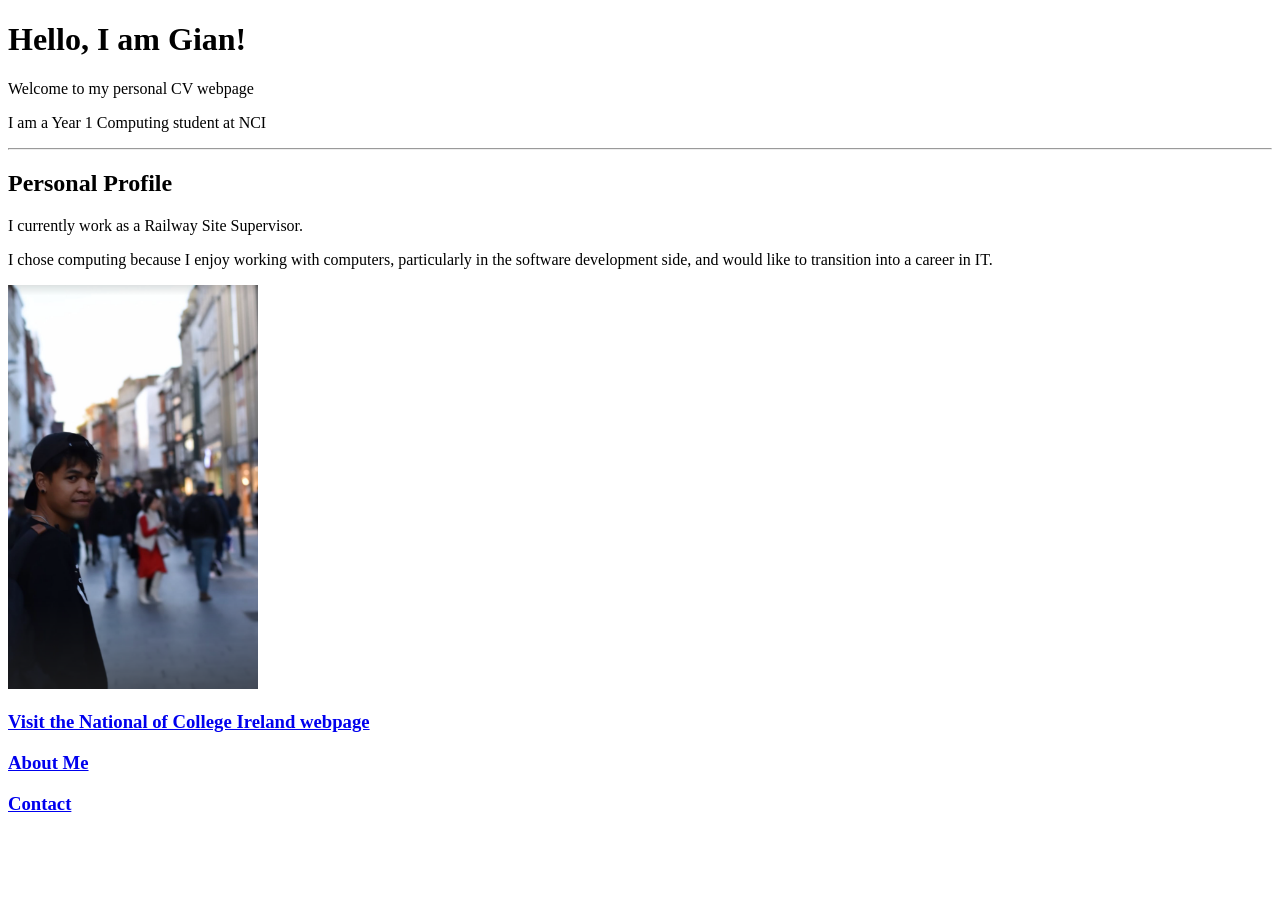
==== index.html @ 5a6adbd7 "Added files via upload" ====
<!DOCTYPE html>
<html>
<head>
</head>
<body>
	<h1>Hello, I am Gian!</h1>
	<p>Welcome to my personal CV webpage</p>
	<p>I am a Year 1 Computing student at NCI</p>
	<hr>
	<h2>Personal Profile</h2>
	<p>I currently work as a Railway Site Supervisor.</p>
	<p>I chose computing because I enjoy working with computers, particularly in the software development side,
	and would like to transition into a career in IT.</p>
	<img src="images/img.png" alt="Photo of Gian Bryce walking through Grafton Street, Dublin." width="250">
	<h3><a href="https://moodle2025.ncirl.ie/" target="_blank">Visit the National of College Ireland webpage</a></h3>
	<h3><a href="about.html">About Me</a></h3>
	<h3><a href="contact.html">Contact</a></h3>
</body>
</html>
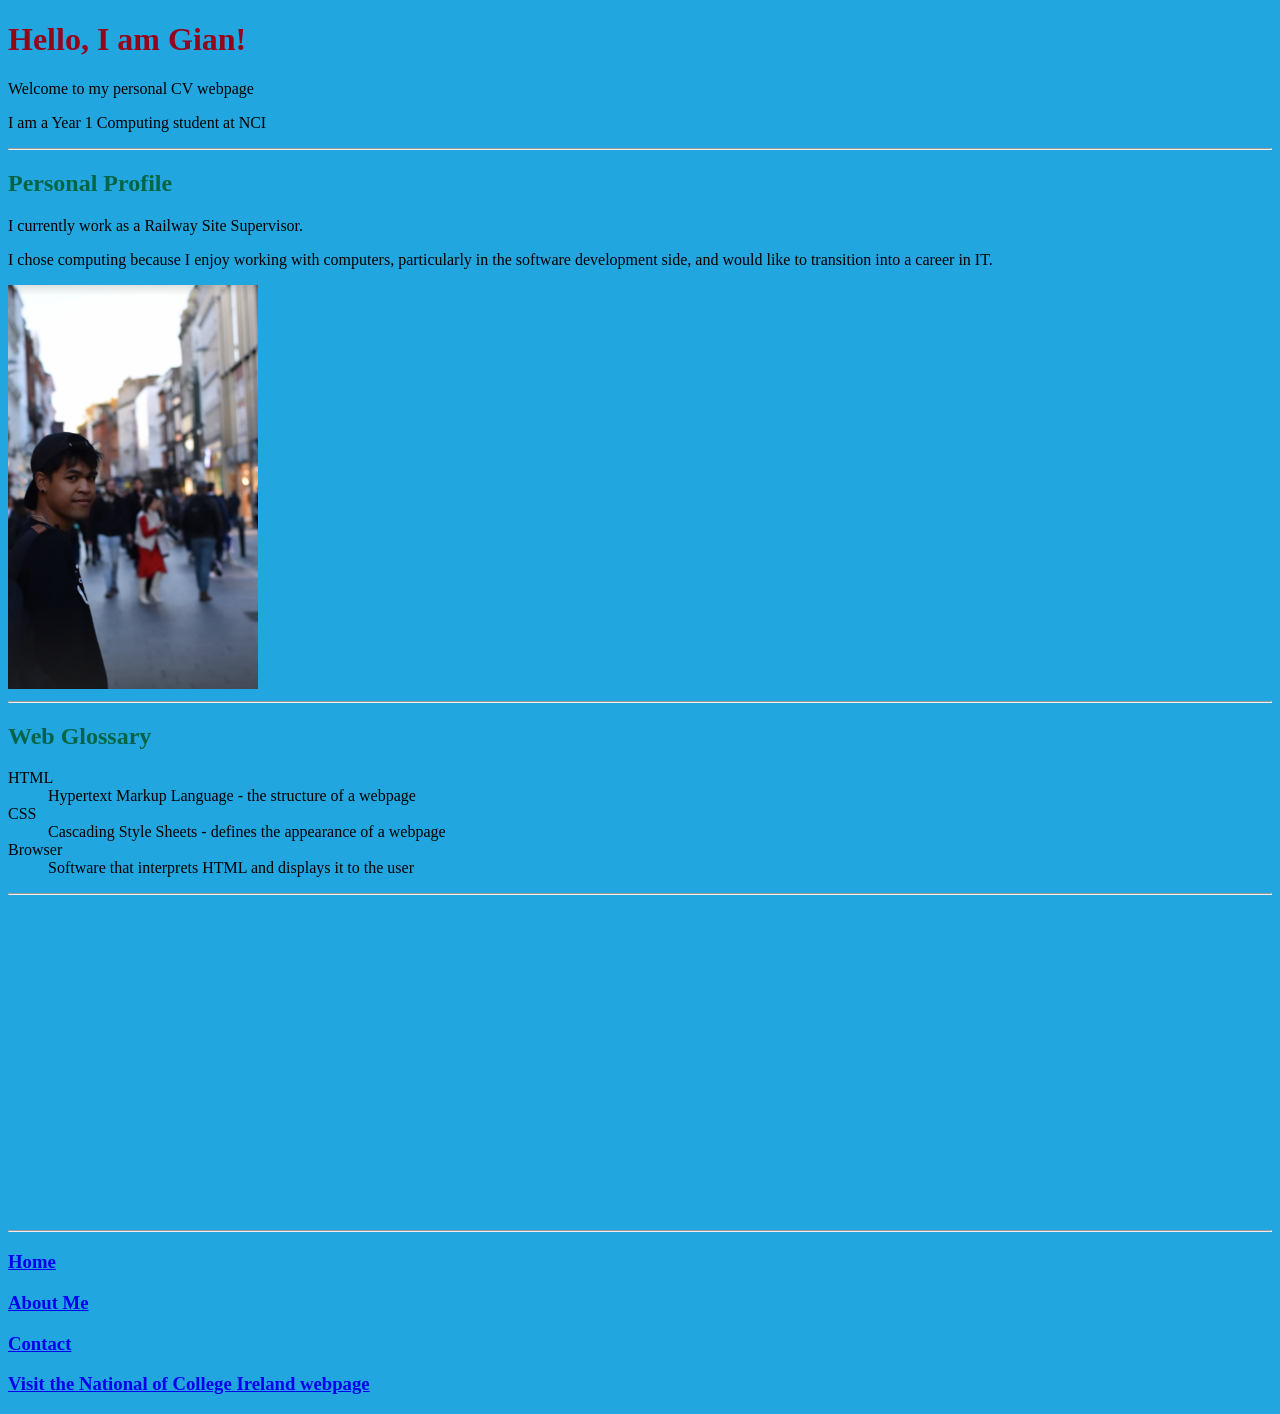
==== commit c000502d: "Add files via upload" ====
--- a/index.html
+++ b/index.html
@@ -1,19 +1,62 @@
 <!DOCTYPE html>
-<html>
+<html lang="en">
 <head>
+	<meta charset="UTF-8">
+	<link rel="stylesheet" href="css/style.css">
+	<title>Gian Maquiling - Home</title>
+
+	<style>
+		body {
+			background-color: #21a6e0;
+		}
+
+		h1 {
+			color: #93051b;
+		}
+
+		h2 {
+			color: #036545;
+		}
+
+		p {
+			color: black;
+		}
+	</style>
 </head>
 <body>
+	<!-- About Me Section -->
 	<h1>Hello, I am Gian!</h1>
 	<p>Welcome to my personal CV webpage</p>
 	<p>I am a Year 1 Computing student at NCI</p>
+
 	<hr>
 	<h2>Personal Profile</h2>
 	<p>I currently work as a Railway Site Supervisor.</p>
 	<p>I chose computing because I enjoy working with computers, particularly in the software development side,
 	and would like to transition into a career in IT.</p>
 	<img src="images/img.png" alt="Photo of Gian Bryce walking through Grafton Street, Dublin." width="250">
+
+	<!-- Description List Section -->
+	<hr>
+	<h2>Web Glossary</h2>
+	<dl>
+		<dt>HTML</dt>
+		<dd>Hypertext Markup Language - the structure of a webpage</dd>
+		<dt>CSS</dt>
+		<dd>Cascading Style Sheets - defines the appearance of a webpage</dd>
+		<dt>Browser</dt>
+		<dd>Software that interprets HTML and displays it to the user</dd>
+	</dl>
+
+	<!-- Video Embed Section -->
+	<hr>
+	<iframe width="560" height="315" src="https://www.youtube.com/embed/it1rTvBcfRg?si=P7vt-wP0Rr7wG6ht" title="YouTube video player" frameborder="0" allow="accelerometer; autoplay; clipboard-write; encrypted-media; gyroscope; picture-in-picture; web-share" referrerpolicy="strict-origin-when-cross-origin" allowfullscreen></iframe>
+
+	<!-- Navigation Section -->
+	<hr>
+	<h3><a href="index.html" target="_blank">Home</a></h3>
+	<h3><a href="about.html" target="_blank">About Me</a></h3>
+	<h3><a href="contact.html" target="_blank">Contact</a></h3>
 	<h3><a href="https://moodle2025.ncirl.ie/" target="_blank">Visit the National of College Ireland webpage</a></h3>
-	<h3><a href="about.html">About Me</a></h3>
-	<h3><a href="contact.html">Contact</a></h3>
 </body>
 </html>
--- a/css/style.css
+++ b/css/style.css
@@ -0,0 +1,15 @@
+body {
+    background-color: #21a6e0;
+}
+
+h1 {
+    color: #93051b;
+}
+
+h2 {
+    color: #036545;
+}
+
+p {
+    color: black;
+}
